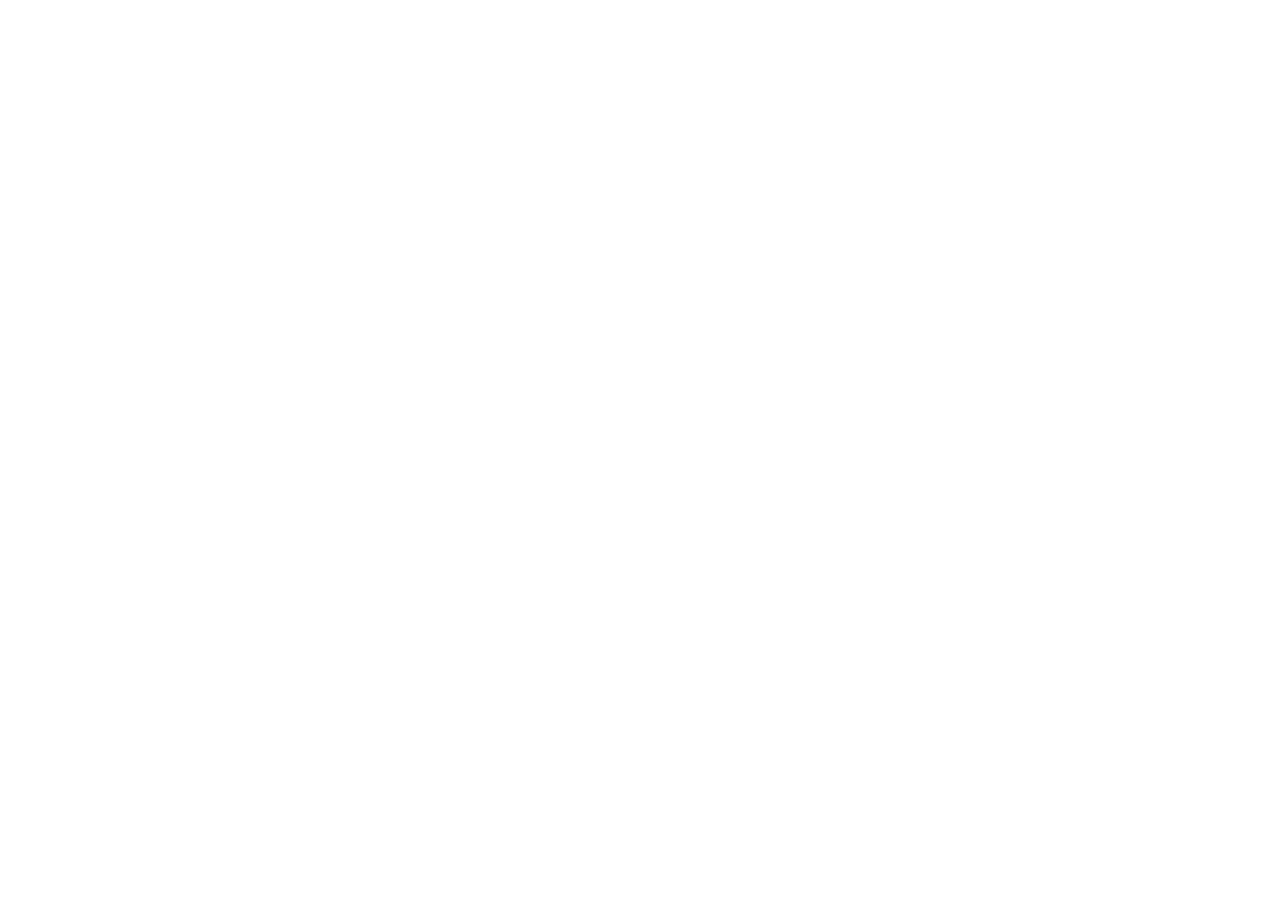
==== login.html @ 6dbceab4 "exercise" ====
<!DOCTYPE html>
<html lang="en">
<head>
    <meta charset="UTF-8">
    <meta http-equiv="X-UA-Compatible" content="IE=edge">
    <meta name="viewport" content="width=device-width, initial-scale=1.0">
    <title>Document</title>
</head>
<body>
    
</body>
</html>
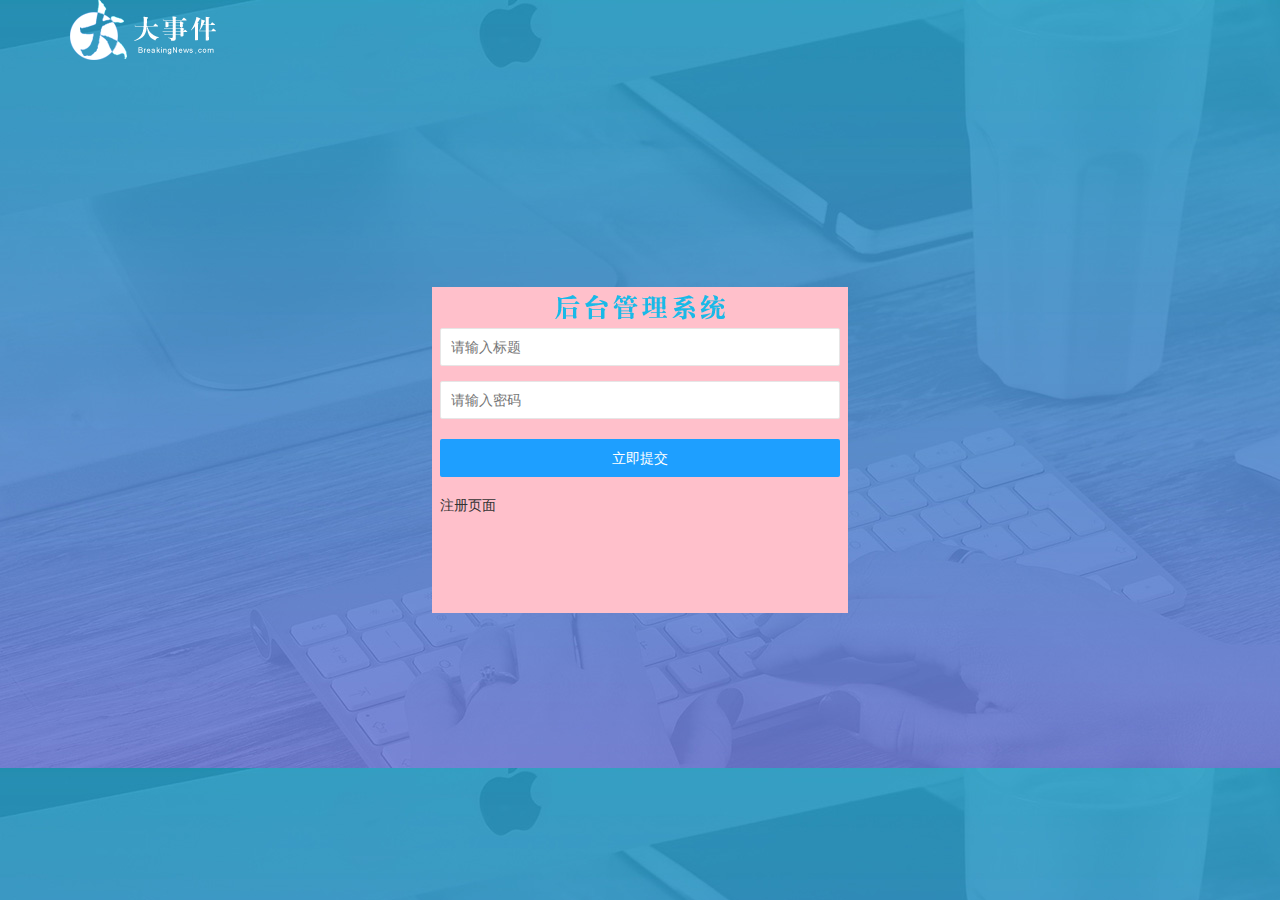
==== commit 8b2c97d2: "提交登录界面" ====
--- a/login.html
+++ b/login.html
@@ -1,12 +1,74 @@
 <!DOCTYPE html>
 <html lang="en">
+
 <head>
     <meta charset="UTF-8">
     <meta http-equiv="X-UA-Compatible" content="IE=edge">
     <meta name="viewport" content="width=device-width, initial-scale=1.0">
-    <title>Document</title>
+    <title>大事件注册页面</title>
+    <link rel="stylesheet" href="./assets/lib/layui/css/layui.css">
+    <link rel="stylesheet" href="./assets/css/login.css">
 </head>
+
 <body>
-    
+    <!-- 图标logo -->
+    <div class="logo layui-main">
+        <img src="./assets/images/logo.png" alt="">
+
+    </div>
+    <!-- 登录页面 -->
+    <form class="layui-form form-login">
+        <div class="big-logo"><img src="./assets/images/login_title.png" alt=""></div>
+        <!-- 账号登录框 -->
+        <div class="layui-form-item">
+            <input type="text" name="username" required lay-verify="required" placeholder="请输入标题" autocomplete="off"
+                class="layui-input" id="username">
+        </div>
+        <!-- 密码框 -->
+        <div class="layui-input-inline" style="width:100%; margin-bottom:20px;">
+            <input type="password" name="password" required lay-verify="required|pass" placeholder="请输入密码"
+                autocomplete="off" class="layui-input">
+        </div>
+        <!-- 按钮 -->
+        <div class="layui-input-block" style="margin:0 0 20px 0;">
+            <button class="layui-btn layui-btn-normal" lay-submit lay-filter="formDemo" id="login-btn"
+                style="width:100% ;">立即提交</button>
+        </div>
+        <div class="form-login-btn"><a href="javascript:;">注册页面</a></div>
+    </form>
+
+
+    <!-- 注册页面 -->
+    <form class="layui-form form-reg" style="display:none ;">
+        <div class="big-logo"><img src="./assets/images/login_title.png" alt=""></div>
+        <!-- 账号登录框 -->
+        <div class="layui-form-item">
+            <input type="text" name="title" required lay-verify="required" placeholder="请输入标题" autocomplete="off"
+                class="layui-input" id="reg-text">
+        </div>
+        <!-- 密码框 -->
+        <div class="layui-input-inline" style="width:100%; margin-bottom:20px;">
+            <input type="password" name="password" required lay-verify="required|pass" placeholder="请输入密码"
+                autocomplete="off" class="layui-input" id="affirm-pass">
+        </div>
+        <!-- 验证框 -->
+        <div class="layui-input-inline" style="width:100%; margin-bottom:20px;">
+            <input type="password" name="password" required lay-verify="required|affirm" placeholder="请再次输入密码"
+                autocomplete="off" class="layui-input">
+        </div>
+
+        <!-- 按钮 -->
+        <div class="layui-input-block" style="margin:0 0 20px 0;">
+            <button class="layui-btn layui-btn-normal" lay-submit lay-filter="formDemo" id="reg-btn"
+                style="width:100% ;">立即注册</button>
+        </div>
+        <div class="form-reg-btn"><a href="javascript:;">登录页面</a></div>
+    </form>
+    <script src="./assets/lib/jquery.js"></script>
+    <script src="./assets/lib/layui/layui.all.js"></script>
+    <script src="./assets/js/ajaxprefilter.js"></script>
+    <script src="./assets/js/login.js"></script>
+
 </body>
+
 </html>--- a/assets/lib/layui/css/layui.css
+++ b/assets/lib/layui/css/layui.css
@@ -0,0 +1,2 @@
+/** layui-v2.5.5 MIT License By https://www.layui.com */
+ .layui-inline,img{display:inline-block;vertical-align:middle}h1,h2,h3,h4,h5,h6{font-weight:400}.layui-edge,.layui-header,.layui-inline,.layui-main{position:relative}.layui-body,.layui-edge,.layui-elip{overflow:hidden}.layui-btn,.layui-edge,.layui-inline,img{vertical-align:middle}.layui-btn,.layui-disabled,.layui-icon,.layui-unselect{-moz-user-select:none;-webkit-user-select:none;-ms-user-select:none}.layui-elip,.layui-form-checkbox span,.layui-form-pane .layui-form-label{text-overflow:ellipsis;white-space:nowrap}.layui-breadcrumb,.layui-tree-btnGroup{visibility:hidden}blockquote,body,button,dd,div,dl,dt,form,h1,h2,h3,h4,h5,h6,input,li,ol,p,pre,td,textarea,th,ul{margin:0;padding:0;-webkit-tap-highlight-color:rgba(0,0,0,0)}a:active,a:hover{outline:0}img{border:none}li{list-style:none}table{border-collapse:collapse;border-spacing:0}h4,h5,h6{font-size:100%}button,input,optgroup,option,select,textarea{font-family:inherit;font-size:inherit;font-style:inherit;font-weight:inherit;outline:0}pre{white-space:pre-wrap;white-space:-moz-pre-wrap;white-space:-pre-wrap;white-space:-o-pre-wrap;word-wrap:break-word}body{line-height:24px;font:14px Helvetica Neue,Helvetica,PingFang SC,Tahoma,Arial,sans-serif}hr{height:1px;margin:10px 0;border:0;clear:both}a{color:#333;text-decoration:none}a:hover{color:#777}a cite{font-style:normal;*cursor:pointer}.layui-border-box,.layui-border-box *{box-sizing:border-box}.layui-box,.layui-box *{box-sizing:content-box}.layui-clear{clear:both;*zoom:1}.layui-clear:after{content:'\20';clear:both;*zoom:1;display:block;height:0}.layui-inline{*display:inline;*zoom:1}.layui-edge{display:inline-block;width:0;height:0;border-width:6px;border-style:dashed;border-color:transparent}.layui-edge-top{top:-4px;border-bottom-color:#999;border-bottom-style:solid}.layui-edge-right{border-left-color:#999;border-left-style:solid}.layui-edge-bottom{top:2px;border-top-color:#999;border-top-style:solid}.layui-edge-left{border-right-color:#999;border-right-style:solid}.layui-disabled,.layui-disabled:hover{color:#d2d2d2!important;cursor:not-allowed!important}.layui-circle{border-radius:100%}.layui-show{display:block!important}.layui-hide{display:none!important}@font-face{font-family:layui-icon;src:url(../font/iconfont.eot?v=250);src:url(../font/iconfont.eot?v=250#iefix) format('embedded-opentype'),url(../font/iconfont.woff2?v=250) format('woff2'),url(../font/iconfont.woff?v=250) format('woff'),url(../font/iconfont.ttf?v=250) format('truetype'),url(../font/iconfont.svg?v=250#layui-icon) format('svg')}.layui-icon{font-family:layui-icon!important;font-size:16px;font-style:normal;-webkit-font-smoothing:antialiased;-moz-osx-font-smoothing:grayscale}.layui-icon-reply-fill:before{content:"\e611"}.layui-icon-set-fill:before{content:"\e614"}.layui-icon-menu-fill:before{content:"\e60f"}.layui-icon-search:before{content:"\e615"}.layui-icon-share:before{content:"\e641"}.layui-icon-set-sm:before{content:"\e620"}.layui-icon-engine:before{content:"\e628"}.layui-icon-close:before{content:"\1006"}.layui-icon-close-fill:before{content:"\1007"}.layui-icon-chart-screen:before{content:"\e629"}.layui-icon-star:before{content:"\e600"}.layui-icon-circle-dot:before{content:"\e617"}.layui-icon-chat:before{content:"\e606"}.layui-icon-release:before{content:"\e609"}.layui-icon-list:before{content:"\e60a"}.layui-icon-chart:before{content:"\e62c"}.layui-icon-ok-circle:before{content:"\1005"}.layui-icon-layim-theme:before{content:"\e61b"}.layui-icon-table:before{content:"\e62d"}.layui-icon-right:before{content:"\e602"}.layui-icon-left:before{content:"\e603"}.layui-icon-cart-simple:before{content:"\e698"}.layui-icon-face-cry:before{content:"\e69c"}.layui-icon-face-smile:before{content:"\e6af"}.layui-icon-survey:before{content:"\e6b2"}.layui-icon-tree:before{content:"\e62e"}.layui-icon-upload-circle:before{content:"\e62f"}.layui-icon-add-circle:before{content:"\e61f"}.layui-icon-download-circle:before{content:"\e601"}.layui-icon-templeate-1:before{content:"\e630"}.layui-icon-util:before{content:"\e631"}.layui-icon-face-surprised:before{content:"\e664"}.layui-icon-edit:before{content:"\e642"}.layui-icon-speaker:before{content:"\e645"}.layui-icon-down:before{content:"\e61a"}.layui-icon-file:before{content:"\e621"}.layui-icon-layouts:before{content:"\e632"}.layui-icon-rate-half:before{content:"\e6c9"}.layui-icon-add-circle-fine:before{content:"\e608"}.layui-icon-prev-circle:before{content:"\e633"}.layui-icon-read:before{content:"\e705"}.layui-icon-404:before{content:"\e61c"}.layui-icon-carousel:before{content:"\e634"}.layui-icon-help:before{content:"\e607"}.layui-icon-code-circle:before{content:"\e635"}.layui-icon-water:before{content:"\e636"}.layui-icon-username:before{content:"\e66f"}.layui-icon-find-fill:before{content:"\e670"}.layui-icon-about:before{content:"\e60b"}.layui-icon-location:before{content:"\e715"}.layui-icon-up:before{content:"\e619"}.layui-icon-pause:before{content:"\e651"}.layui-icon-date:before{content:"\e637"}.layui-icon-layim-uploadfile:before{content:"\e61d"}.layui-icon-delete:before{content:"\e640"}.layui-icon-play:before{content:"\e652"}.layui-icon-top:before{content:"\e604"}.layui-icon-friends:before{content:"\e612"}.layui-icon-refresh-3:before{content:"\e9aa"}.layui-icon-ok:before{content:"\e605"}.layui-icon-layer:before{content:"\e638"}.layui-icon-face-smile-fine:before{content:"\e60c"}.layui-icon-dollar:before{content:"\e659"}.layui-icon-group:before{content:"\e613"}.layui-icon-layim-download:before{content:"\e61e"}.layui-icon-picture-fine:before{content:"\e60d"}.layui-icon-link:before{content:"\e64c"}.layui-icon-diamond:before{content:"\e735"}.layui-icon-log:before{content:"\e60e"}.layui-icon-rate-solid:before{content:"\e67a"}.layui-icon-fonts-del:before{content:"\e64f"}.layui-icon-unlink:before{content:"\e64d"}.layui-icon-fonts-clear:before{content:"\e639"}.layui-icon-triangle-r:before{content:"\e623"}.layui-icon-circle:before{content:"\e63f"}.layui-icon-radio:before{content:"\e643"}.layui-icon-align-center:before{content:"\e647"}.layui-icon-align-right:before{content:"\e648"}.layui-icon-align-left:before{content:"\e649"}.layui-icon-loading-1:before{content:"\e63e"}.layui-icon-return:before{content:"\e65c"}.layui-icon-fonts-strong:before{content:"\e62b"}.layui-icon-upload:before{content:"\e67c"}.layui-icon-dialogue:before{content:"\e63a"}.layui-icon-video:before{content:"\e6ed"}.layui-icon-headset:before{content:"\e6fc"}.layui-icon-cellphone-fine:before{content:"\e63b"}.layui-icon-add-1:before{content:"\e654"}.layui-icon-face-smile-b:before{content:"\e650"}.layui-icon-fonts-html:before{content:"\e64b"}.layui-icon-form:before{content:"\e63c"}.layui-icon-cart:before{content:"\e657"}.layui-icon-camera-fill:before{content:"\e65d"}.layui-icon-tabs:before{content:"\e62a"}.layui-icon-fonts-code:before{content:"\e64e"}.layui-icon-fire:before{content:"\e756"}.layui-icon-set:before{content:"\e716"}.layui-icon-fonts-u:before{content:"\e646"}.layui-icon-triangle-d:before{content:"\e625"}.layui-icon-tips:before{content:"\e702"}.layui-icon-picture:before{content:"\e64a"}.layui-icon-more-vertical:before{content:"\e671"}.layui-icon-flag:before{content:"\e66c"}.layui-icon-loading:before{content:"\e63d"}.layui-icon-fonts-i:before{content:"\e644"}.layui-icon-refresh-1:before{content:"\e666"}.layui-icon-rmb:before{content:"\e65e"}.layui-icon-home:before{content:"\e68e"}.layui-icon-user:before{content:"\e770"}.layui-icon-notice:before{content:"\e667"}.layui-icon-login-weibo:before{content:"\e675"}.layui-icon-voice:before{content:"\e688"}.layui-icon-upload-drag:before{content:"\e681"}.layui-icon-login-qq:before{content:"\e676"}.layui-icon-snowflake:before{content:"\e6b1"}.layui-icon-file-b:before{content:"\e655"}.layui-icon-template:before{content:"\e663"}.layui-icon-auz:before{content:"\e672"}.layui-icon-console:before{content:"\e665"}.layui-icon-app:before{content:"\e653"}.layui-icon-prev:before{content:"\e65a"}.layui-icon-website:before{content:"\e7ae"}.layui-icon-next:before{content:"\e65b"}.layui-icon-component:before{content:"\e857"}.layui-icon-more:before{content:"\e65f"}.layui-icon-login-wechat:before{content:"\e677"}.layui-icon-shrink-right:before{content:"\e668"}.layui-icon-spread-left:before{content:"\e66b"}.layui-icon-camera:before{content:"\e660"}.layui-icon-note:before{content:"\e66e"}.layui-icon-refresh:before{content:"\e669"}.layui-icon-female:before{content:"\e661"}.layui-icon-male:before{content:"\e662"}.layui-icon-password:before{content:"\e673"}.layui-icon-senior:before{content:"\e674"}.layui-icon-theme:before{content:"\e66a"}.layui-icon-tread:before{content:"\e6c5"}.layui-icon-praise:before{content:"\e6c6"}.layui-icon-star-fill:before{content:"\e658"}.layui-icon-rate:before{content:"\e67b"}.layui-icon-template-1:before{content:"\e656"}.layui-icon-vercode:before{content:"\e679"}.layui-icon-cellphone:before{content:"\e678"}.layui-icon-screen-full:before{content:"\e622"}.layui-icon-screen-restore:before{content:"\e758"}.layui-icon-cols:before{content:"\e610"}.layui-icon-export:before{content:"\e67d"}.layui-icon-print:before{content:"\e66d"}.layui-icon-slider:before{content:"\e714"}.layui-icon-addition:before{content:"\e624"}.layui-icon-subtraction:before{content:"\e67e"}.layui-icon-service:before{content:"\e626"}.layui-icon-transfer:before{content:"\e691"}.layui-main{width:1140px;margin:0 auto}.layui-header{z-index:1000;height:60px}.layui-header a:hover{transition:all .5s;-webkit-transition:all .5s}.layui-side{position:fixed;left:0;top:0;bottom:0;z-index:999;width:200px;overflow-x:hidden}.layui-side-scroll{position:relative;width:220px;height:100%;overflow-x:hidden}.layui-body{position:absolute;left:200px;right:0;top:0;bottom:0;z-index:998;width:auto;overflow-y:auto;box-sizing:border-box}.layui-layout-body{overflow:hidden}.layui-layout-admin .layui-header{background-color:#23262E}.layui-layout-admin .layui-side{top:60px;width:200px;overflow-x:hidden}.layui-layout-admin .layui-body{position:fixed;top:60px;bottom:44px}.layui-layout-admin .layui-main{width:auto;margin:0 15px}.layui-layout-admin .layui-footer{position:fixed;left:200px;right:0;bottom:0;height:44px;line-height:44px;padding:0 15px;background-color:#eee}.layui-layout-admin .layui-logo{position:absolute;left:0;top:0;width:200px;height:100%;line-height:60px;text-align:center;color:#009688;font-size:16px}.layui-layout-admin .layui-header .layui-nav{background:0 0}.layui-layout-left{position:absolute!important;left:200px;top:0}.layui-layout-right{position:absolute!important;right:0;top:0}.layui-container{position:relative;margin:0 auto;padding:0 15px;box-sizing:border-box}.layui-fluid{position:relative;margin:0 auto;padding:0 15px}.layui-row:after,.layui-row:before{content:'';display:block;clear:both}.layui-col-lg1,.layui-col-lg10,.layui-col-lg11,.layui-col-lg12,.layui-col-lg2,.layui-col-lg3,.layui-col-lg4,.layui-col-lg5,.layui-col-lg6,.layui-col-lg7,.layui-col-lg8,.layui-col-lg9,.layui-col-md1,.layui-col-md10,.layui-col-md11,.layui-col-md12,.layui-col-md2,.layui-col-md3,.layui-col-md4,.layui-col-md5,.layui-col-md6,.layui-col-md7,.layui-col-md8,.layui-col-md9,.layui-col-sm1,.layui-col-sm10,.layui-col-sm11,.layui-col-sm12,.layui-col-sm2,.layui-col-sm3,.layui-col-sm4,.layui-col-sm5,.layui-col-sm6,.layui-col-sm7,.layui-col-sm8,.layui-col-sm9,.layui-col-xs1,.layui-col-xs10,.layui-col-xs11,.layui-col-xs12,.layui-col-xs2,.layui-col-xs3,.layui-col-xs4,.layui-col-xs5,.layui-col-xs6,.layui-col-xs7,.layui-col-xs8,.layui-col-xs9{position:relative;display:block;box-sizing:border-box}.layui-col-xs1,.layui-col-xs10,.layui-col-xs11,.layui-col-xs12,.layui-col-xs2,.layui-col-xs3,.layui-col-xs4,.layui-col-xs5,.layui-col-xs6,.layui-col-xs7,.layui-col-xs8,.layui-col-xs9{float:left}.layui-col-xs1{width:8.33333333%}.layui-col-xs2{width:16.66666667%}.layui-col-xs3{width:25%}.layui-col-xs4{width:33.33333333%}.layui-col-xs5{width:41.66666667%}.layui-col-xs6{width:50%}.layui-col-xs7{width:58.33333333%}.layui-col-xs8{width:66.66666667%}.layui-col-xs9{width:75%}.layui-col-xs10{width:83.33333333%}.layui-col-xs11{width:91.66666667%}.layui-col-xs12{width:100%}.layui-col-xs-offset1{margin-left:8.33333333%}.layui-col-xs-offset2{margin-left:16.66666667%}.layui-col-xs-offset3{margin-left:25%}.layui-col-xs-offset4{margin-left:33.33333333%}.layui-col-xs-offset5{margin-left:41.66666667%}.layui-col-xs-offset6{margin-left:50%}.layui-col-xs-offset7{margin-left:58.33333333%}.layui-col-xs-offset8{margin-left:66.66666667%}.layui-col-xs-offset9{margin-left:75%}.layui-col-xs-offset10{margin-left:83.33333333%}.layui-col-xs-offset11{margin-left:91.66666667%}.layui-col-xs-offset12{margin-left:100%}@media screen and (max-width:768px){.layui-hide-xs{display:none!important}.layui-show-xs-block{display:block!important}.layui-show-xs-inline{display:inline!important}.layui-show-xs-inline-block{display:inline-block!important}}@media screen and (min-width:768px){.layui-container{width:750px}.layui-hide-sm{display:none!important}.layui-show-sm-block{display:block!important}.layui-show-sm-inline{display:inline!important}.layui-show-sm-inline-block{display:inline-block!important}.layui-col-sm1,.layui-col-sm10,.layui-col-sm11,.layui-col-sm12,.layui-col-sm2,.layui-col-sm3,.layui-col-sm4,.layui-col-sm5,.layui-col-sm6,.layui-col-sm7,.layui-col-sm8,.layui-col-sm9{float:left}.layui-col-sm1{width:8.33333333%}.layui-col-sm2{width:16.66666667%}.layui-col-sm3{width:25%}.layui-col-sm4{width:33.33333333%}.layui-col-sm5{width:41.66666667%}.layui-col-sm6{width:50%}.layui-col-sm7{width:58.33333333%}.layui-col-sm8{width:66.66666667%}.layui-col-sm9{width:75%}.layui-col-sm10{width:83.33333333%}.layui-col-sm11{width:91.66666667%}.layui-col-sm12{width:100%}.layui-col-sm-offset1{margin-left:8.33333333%}.layui-col-sm-offset2{margin-left:16.66666667%}.layui-col-sm-offset3{margin-left:25%}.layui-col-sm-offset4{margin-left:33.33333333%}.layui-col-sm-offset5{margin-left:41.66666667%}.layui-col-sm-offset6{margin-left:50%}.layui-col-sm-offset7{margin-left:58.33333333%}.layui-col-sm-offset8{margin-left:66.66666667%}.layui-col-sm-offset9{margin-left:75%}.layui-col-sm-offset10{margin-left:83.33333333%}.layui-col-sm-offset11{margin-left:91.66666667%}.layui-col-sm-offset12{margin-left:100%}}@media screen and (min-width:992px){.layui-container{width:970px}.layui-hide-md{display:none!important}.layui-show-md-block{display:block!important}.layui-show-md-inline{display:inline!important}.layui-show-md-inline-block{display:inline-block!important}.layui-col-md1,.layui-col-md10,.layui-col-md11,.layui-col-md12,.layui-col-md2,.layui-col-md3,.layui-col-md4,.layui-col-md5,.layui-col-md6,.layui-col-md7,.layui-col-md8,.layui-col-md9{float:left}.layui-col-md1{width:8.33333333%}.layui-col-md2{width:16.66666667%}.layui-col-md3{width:25%}.layui-col-md4{width:33.33333333%}.layui-col-md5{width:41.66666667%}.layui-col-md6{width:50%}.layui-col-md7{width:58.33333333%}.layui-col-md8{width:66.66666667%}.layui-col-md9{width:75%}.layui-col-md10{width:83.33333333%}.layui-col-md11{width:91.66666667%}.layui-col-md12{width:100%}.layui-col-md-offset1{margin-left:8.33333333%}.layui-col-md-offset2{margin-left:16.66666667%}.layui-col-md-offset3{margin-left:25%}.layui-col-md-offset4{margin-left:33.33333333%}.layui-col-md-offset5{margin-left:41.66666667%}.layui-col-md-offset6{margin-left:50%}.layui-col-md-offset7{margin-left:58.33333333%}.layui-col-md-offset8{margin-left:66.66666667%}.layui-col-md-offset9{margin-left:75%}.layui-col-md-offset10{margin-left:83.33333333%}.layui-col-md-offset11{margin-left:91.66666667%}.layui-col-md-offset12{margin-left:100%}}@media screen and (min-width:1200px){.layui-container{width:1170px}.layui-hide-lg{display:none!important}.layui-show-lg-block{display:block!important}.layui-show-lg-inline{display:inline!important}.layui-show-lg-inline-block{display:inline-block!important}.layui-col-lg1,.layui-col-lg10,.layui-col-lg11,.layui-col-lg12,.layui-col-lg2,.layui-col-lg3,.layui-col-lg4,.layui-col-lg5,.layui-col-lg6,.layui-col-lg7,.layui-col-lg8,.layui-col-lg9{float:left}.layui-col-lg1{width:8.33333333%}.layui-col-lg2{width:16.66666667%}.layui-col-lg3{width:25%}.layui-col-lg4{width:33.33333333%}.layui-col-lg5{width:41.66666667%}.layui-col-lg6{width:50%}.layui-col-lg7{width:58.33333333%}.layui-col-lg8{width:66.66666667%}.layui-col-lg9{width:75%}.layui-col-lg10{width:83.33333333%}.layui-col-lg11{width:91.66666667%}.layui-col-lg12{width:100%}.layui-col-lg-offset1{margin-left:8.33333333%}.layui-col-lg-offset2{margin-left:16.66666667%}.layui-col-lg-offset3{margin-left:25%}.layui-col-lg-offset4{margin-left:33.33333333%}.layui-col-lg-offset5{margin-left:41.66666667%}.layui-col-lg-offset6{margin-left:50%}.layui-col-lg-offset7{margin-left:58.33333333%}.layui-col-lg-offset8{margin-left:66.66666667%}.layui-col-lg-offset9{margin-left:75%}.layui-col-lg-offset10{margin-left:83.33333333%}.layui-col-lg-offset11{margin-left:91.66666667%}.layui-col-lg-offset12{margin-left:100%}}.layui-col-space1{margin:-.5px}.layui-col-space1>*{padding:.5px}.layui-col-space3{margin:-1.5px}.layui-col-space3>*{padding:1.5px}.layui-col-space5{margin:-2.5px}.layui-col-space5>*{padding:2.5px}.layui-col-space8{margin:-3.5px}.layui-col-space8>*{padding:3.5px}.layui-col-space10{margin:-5px}.layui-col-space10>*{padding:5px}.layui-col-space12{margin:-6px}.layui-col-space12>*{padding:6px}.layui-col-space15{margin:-7.5px}.layui-col-space15>*{padding:7.5px}.layui-col-space18{margin:-9px}.layui-col-space18>*{padding:9px}.layui-col-space20{margin:-10px}.layui-col-space20>*{padding:10px}.layui-col-space22{margin:-11px}.layui-col-space22>*{padding:11px}.layui-col-space25{margin:-12.5px}.layui-col-space25>*{padding:12.5px}.layui-col-space30{margin:-15px}.layui-col-space30>*{padding:15px}.layui-btn,.layui-input,.layui-select,.layui-textarea,.layui-upload-button{outline:0;-webkit-appearance:none;transition:all .3s;-webkit-transition:all .3s;box-sizing:border-box}.layui-elem-quote{margin-bottom:10px;padding:15px;line-height:22px;border-left:5px solid #009688;border-radius:0 2px 2px 0;background-color:#f2f2f2}.layui-quote-nm{border-style:solid;border-width:1px 1px 1px 5px;background:0 0}.layui-elem-field{margin-bottom:10px;padding:0;border-width:1px;border-style:solid}.layui-elem-field legend{margin-left:20px;padding:0 10px;font-size:20px;font-weight:300}.layui-field-title{margin:10px 0 20px;border-width:1px 0 0}.layui-field-box{padding:10px 15px}.layui-field-title .layui-field-box{padding:10px 0}.layui-progress{position:relative;height:6px;border-radius:20px;background-color:#e2e2e2}.layui-progress-bar{position:absolute;left:0;top:0;width:0;max-width:100%;height:6px;border-radius:20px;text-align:right;background-color:#5FB878;transition:all .3s;-webkit-transition:all .3s}.layui-progress-big,.layui-progress-big .layui-progress-bar{height:18px;line-height:18px}.layui-progress-text{position:relative;top:-20px;line-height:18px;font-size:12px;color:#666}.layui-progress-big .layui-progress-text{position:static;padding:0 10px;color:#fff}.layui-collapse{border-width:1px;border-style:solid;border-radius:2px}.layui-colla-content,.layui-colla-item{border-top-width:1px;border-top-style:solid}.layui-colla-item:first-child{border-top:none}.layui-colla-title{position:relative;height:42px;line-height:42px;padding:0 15px 0 35px;color:#333;background-color:#f2f2f2;cursor:pointer;font-size:14px;overflow:hidden}.layui-colla-content{display:none;padding:10px 15px;line-height:22px;color:#666}.layui-colla-icon{position:absolute;left:15px;top:0;font-size:14px}.layui-card{margin-bottom:15px;border-radius:2px;background-color:#fff;box-shadow:0 1px 2px 0 rgba(0,0,0,.05)}.layui-card:last-child{margin-bottom:0}.layui-card-header{position:relative;height:42px;line-height:42px;padding:0 15px;border-bottom:1px solid #f6f6f6;color:#333;border-radius:2px 2px 0 0;font-size:14px}.layui-bg-black,.layui-bg-blue,.layui-bg-cyan,.layui-bg-green,.layui-bg-orange,.layui-bg-red{color:#fff!important}.layui-card-body{position:relative;padding:10px 15px;line-height:24px}.layui-card-body[pad15]{padding:15px}.layui-card-body[pad20]{padding:20px}.layui-card-body .layui-table{margin:5px 0}.layui-card .layui-tab{margin:0}.layui-panel-window{position:relative;padding:15px;border-radius:0;border-top:5px solid #E6E6E6;background-color:#fff}.layui-auxiliar-moving{position:fixed;left:0;right:0;top:0;bottom:0;width:100%;height:100%;background:0 0;z-index:9999999999}.layui-form-label,.layui-form-mid,.layui-form-select,.layui-input-block,.layui-input-inline,.layui-textarea{position:relative}.layui-bg-red{background-color:#FF5722!important}.layui-bg-orange{background-color:#FFB800!important}.layui-bg-green{background-color:#009688!important}.layui-bg-cyan{background-color:#2F4056!important}.layui-bg-blue{background-color:#1E9FFF!important}.layui-bg-black{background-color:#393D49!important}.layui-bg-gray{background-color:#eee!important;color:#666!important}.layui-badge-rim,.layui-colla-content,.layui-colla-item,.layui-collapse,.layui-elem-field,.layui-form-pane .layui-form-item[pane],.layui-form-pane .layui-form-label,.layui-input,.layui-layedit,.layui-layedit-tool,.layui-quote-nm,.layui-select,.layui-tab-bar,.layui-tab-card,.layui-tab-title,.layui-tab-title .layui-this:after,.layui-textarea{border-color:#e6e6e6}.layui-timeline-item:before,hr{background-color:#e6e6e6}.layui-text{line-height:22px;font-size:14px;color:#666}.layui-text h1,.layui-text h2,.layui-text h3{font-weight:500;color:#333}.layui-text h1{font-size:30px}.layui-text h2{font-size:24px}.layui-text h3{font-size:18px}.layui-text a:not(.layui-btn){color:#01AAED}.layui-text a:not(.layui-btn):hover{text-decoration:underline}.layui-text ul{padding:5px 0 5px 15px}.layui-text ul li{margin-top:5px;list-style-type:disc}.layui-text em,.layui-word-aux{color:#999!important;padding:0 5px!important}.layui-btn{display:inline-block;height:38px;line-height:38px;padding:0 18px;background-color:#009688;color:#fff;white-space:nowrap;text-align:center;font-size:14px;border:none;border-radius:2px;cursor:pointer}.layui-btn:hover{opacity:.8;filter:alpha(opacity=80);color:#fff}.layui-btn:active{opacity:1;filter:alpha(opacity=100)}.layui-btn+.layui-btn{margin-left:10px}.layui-btn-container{font-size:0}.layui-btn-container .layui-btn{margin-right:10px;margin-bottom:10px}.layui-btn-container .layui-btn+.layui-btn{margin-left:0}.layui-table .layui-btn-container .layui-btn{margin-bottom:9px}.layui-btn-radius{border-radius:100px}.layui-btn .layui-icon{margin-right:3px;font-size:18px;vertical-align:bottom;vertical-align:middle\9}.layui-btn-primary{border:1px solid #C9C9C9;background-color:#fff;color:#555}.layui-btn-primary:hover{border-color:#009688;color:#333}.layui-btn-normal{background-color:#1E9FFF}.layui-btn-warm{background-color:#FFB800}.layui-btn-danger{background-color:#FF5722}.layui-btn-checked{background-color:#5FB878}.layui-btn-disabled,.layui-btn-disabled:active,.layui-btn-disabled:hover{border:1px solid #e6e6e6;background-color:#FBFBFB;color:#C9C9C9;cursor:not-allowed;opacity:1}.layui-btn-lg{height:44px;line-height:44px;padding:0 25px;font-size:16px}.layui-btn-sm{height:30px;line-height:30px;padding:0 10px;font-size:12px}.layui-btn-sm i{font-size:16px!important}.layui-btn-xs{height:22px;line-height:22px;padding:0 5px;font-size:12px}.layui-btn-xs i{font-size:14px!important}.layui-btn-group{display:inline-block;vertical-align:middle;font-size:0}.layui-btn-group .layui-btn{margin-left:0!important;margin-right:0!important;border-left:1px solid rgba(255,255,255,.5);border-radius:0}.layui-btn-group .layui-btn-primary{border-left:none}.layui-btn-group .layui-btn-primary:hover{border-color:#C9C9C9;color:#009688}.layui-btn-group .layui-btn:first-child{border-left:none;border-radius:2px 0 0 2px}.layui-btn-group .layui-btn-primary:first-child{border-left:1px solid #c9c9c9}.layui-btn-group .layui-btn:last-child{border-radius:0 2px 2px 0}.layui-btn-group .layui-btn+.layui-btn{margin-left:0}.layui-btn-group+.layui-btn-group{margin-left:10px}.layui-btn-fluid{width:100%}.layui-input,.layui-select,.layui-textarea{height:38px;line-height:1.3;line-height:38px\9;border-width:1px;border-style:solid;background-color:#fff;border-radius:2px}.layui-input::-webkit-input-placeholder,.layui-select::-webkit-input-placeholder,.layui-textarea::-webkit-input-placeholder{line-height:1.3}.layui-input,.layui-textarea{display:block;width:100%;padding-left:10px}.layui-input:hover,.layui-textarea:hover{border-color:#D2D2D2!important}.layui-input:focus,.layui-textarea:focus{border-color:#C9C9C9!important}.layui-textarea{min-height:100px;height:auto;line-height:20px;padding:6px 10px;resize:vertical}.layui-select{padding:0 10px}.layui-form input[type=checkbox],.layui-form input[type=radio],.layui-form select{display:none}.layui-form [lay-ignore]{display:initial}.layui-form-item{margin-bottom:15px;clear:both;*zoom:1}.layui-form-item:after{content:'\20';clear:both;*zoom:1;display:block;height:0}.layui-form-label{float:left;display:block;padding:9px 15px;width:80px;font-weight:400;line-height:20px;text-align:right}.layui-form-label-col{display:block;float:none;padding:9px 0;line-height:20px;text-align:left}.layui-form-item .layui-inline{margin-bottom:5px;margin-right:10px}.layui-input-block{margin-left:110px;min-height:36px}.layui-input-inline{display:inline-block;vertical-align:middle}.layui-form-item .layui-input-inline{float:left;width:190px;margin-right:10px}.layui-form-text .layui-input-inline{width:auto}.layui-form-mid{float:left;display:block;padding:9px 0!important;line-height:20px;margin-right:10px}.layui-form-danger+.layui-form-select .layui-input,.layui-form-danger:focus{border-color:#FF5722!important}.layui-form-select .layui-input{padding-right:30px;cursor:pointer}.layui-form-select .layui-edge{position:absolute;right:10px;top:50%;margin-top:-3px;cursor:pointer;border-width:6px;border-top-color:#c2c2c2;border-top-style:solid;transition:all .3s;-webkit-transition:all .3s}.layui-form-select dl{display:none;position:absolute;left:0;top:42px;padding:5px 0;z-index:899;min-width:100%;border:1px solid #d2d2d2;max-height:300px;overflow-y:auto;background-color:#fff;border-radius:2px;box-shadow:0 2px 4px rgba(0,0,0,.12);box-sizing:border-box}.layui-form-select dl dd,.layui-form-select dl dt{padding:0 10px;line-height:36px;white-space:nowrap;overflow:hidden;text-overflow:ellipsis}.layui-form-select dl dt{font-size:12px;color:#999}.layui-form-select dl dd{cursor:pointer}.layui-form-select dl dd:hover{background-color:#f2f2f2;-webkit-transition:.5s all;transition:.5s all}.layui-form-select .layui-select-group dd{padding-left:20px}.layui-form-select dl dd.layui-select-tips{padding-left:10px!important;color:#999}.layui-form-select dl dd.layui-this{background-color:#5FB878;color:#fff}.layui-form-checkbox,.layui-form-select dl dd.layui-disabled{background-color:#fff}.layui-form-selected dl{display:block}.layui-form-checkbox,.layui-form-checkbox *,.layui-form-switch{display:inline-block;vertical-align:middle}.layui-form-selected .layui-edge{margin-top:-9px;-webkit-transform:rotate(180deg);transform:rotate(180deg);margin-top:-3px\9}:root .layui-form-selected .layui-edge{margin-top:-9px\0/IE9}.layui-form-selectup dl{top:auto;bottom:42px}.layui-select-none{margin:5px 0;text-align:center;color:#999}.layui-select-disabled .layui-disabled{border-color:#eee!important}.layui-select-disabled .layui-edge{border-top-color:#d2d2d2}.layui-form-checkbox{position:relative;height:30px;line-height:30px;margin-right:10px;padding-right:30px;cursor:pointer;font-size:0;-webkit-transition:.1s linear;transition:.1s linear;box-sizing:border-box}.layui-form-checkbox span{padding:0 10px;height:100%;font-size:14px;border-radius:2px 0 0 2px;background-color:#d2d2d2;color:#fff;overflow:hidden}.layui-form-checkbox:hover span{background-color:#c2c2c2}.layui-form-checkbox i{position:absolute;right:0;top:0;width:30px;height:28px;border:1px solid #d2d2d2;border-left:none;border-radius:0 2px 2px 0;color:#fff;font-size:20px;text-align:center}.layui-form-checkbox:hover i{border-color:#c2c2c2;color:#c2c2c2}.layui-form-checked,.layui-form-checked:hover{border-color:#5FB878}.layui-form-checked span,.layui-form-checked:hover span{background-color:#5FB878}.layui-form-checked i,.layui-form-checked:hover i{color:#5FB878}.layui-form-item .layui-form-checkbox{margin-top:4px}.layui-form-checkbox[lay-skin=primary]{height:auto!important;line-height:normal!important;min-width:18px;min-height:18px;border:none!important;margin-right:0;padding-left:28px;padding-right:0;background:0 0}.layui-form-checkbox[lay-skin=primary] span{padding-left:0;padding-right:15px;line-height:18px;background:0 0;color:#666}.layui-form-checkbox[lay-skin=primary] i{right:auto;left:0;width:16px;height:16px;line-height:16px;border:1px solid #d2d2d2;font-size:12px;border-radius:2px;background-color:#fff;-webkit-transition:.1s linear;transition:.1s linear}.layui-form-checkbox[lay-skin=primary]:hover i{border-color:#5FB878;color:#fff}.layui-form-checked[lay-skin=primary] i{border-color:#5FB878!important;background-color:#5FB878;color:#fff}.layui-checkbox-disbaled[lay-skin=primary] span{background:0 0!important;color:#c2c2c2}.layui-checkbox-disbaled[lay-skin=primary]:hover i{border-color:#d2d2d2}.layui-form-item .layui-form-checkbox[lay-skin=primary]{margin-top:10px}.layui-form-switch{position:relative;height:22px;line-height:22px;min-width:35px;padding:0 5px;margin-top:8px;border:1px solid #d2d2d2;border-radius:20px;cursor:pointer;background-color:#fff;-webkit-transition:.1s linear;transition:.1s linear}.layui-form-switch i{position:absolute;left:5px;top:3px;width:16px;height:16px;border-radius:20px;background-color:#d2d2d2;-webkit-transition:.1s linear;transition:.1s linear}.layui-form-switch em{position:relative;top:0;width:25px;margin-left:21px;padding:0!important;text-align:center!important;color:#999!important;font-style:normal!important;font-size:12px}.layui-form-onswitch{border-color:#5FB878;background-color:#5FB878}.layui-checkbox-disbaled,.layui-checkbox-disbaled i{border-color:#e2e2e2!important}.layui-form-onswitch i{left:100%;margin-left:-21px;background-color:#fff}.layui-form-onswitch em{margin-left:5px;margin-right:21px;color:#fff!important}.layui-checkbox-disbaled span{background-color:#e2e2e2!important}.layui-checkbox-disbaled:hover i{color:#fff!important}[lay-radio]{display:none}.layui-form-radio,.layui-form-radio *{display:inline-block;vertical-align:middle}.layui-form-radio{line-height:28px;margin:6px 10px 0 0;padding-right:10px;cursor:pointer;font-size:0}.layui-form-radio *{font-size:14px}.layui-form-radio>i{margin-right:8px;font-size:22px;color:#c2c2c2}.layui-form-radio>i:hover,.layui-form-radioed>i{color:#5FB878}.layui-radio-disbaled>i{color:#e2e2e2!important}.layui-form-pane .layui-form-label{width:110px;padding:8px 15px;height:38px;line-height:20px;border-width:1px;border-style:solid;border-radius:2px 0 0 2px;text-align:center;background-color:#FBFBFB;overflow:hidden;box-sizing:border-box}.layui-form-pane .layui-input-inline{margin-left:-1px}.layui-form-pane .layui-input-block{margin-left:110px;left:-1px}.layui-form-pane .layui-input{border-radius:0 2px 2px 0}.layui-form-pane .layui-form-text .layui-form-label{float:none;width:100%;border-radius:2px;box-sizing:border-box;text-align:left}.layui-form-pane .layui-form-text .layui-input-inline{display:block;margin:0;top:-1px;clear:both}.layui-form-pane .layui-form-text .layui-input-block{margin:0;left:0;top:-1px}.layui-form-pane .layui-form-text .layui-textarea{min-height:100px;border-radius:0 0 2px 2px}.layui-form-pane .layui-form-checkbox{margin:4px 0 4px 10px}.layui-form-pane .layui-form-radio,.layui-form-pane .layui-form-switch{margin-top:6px;margin-left:10px}.layui-form-pane .layui-form-item[pane]{position:relative;border-width:1px;border-style:solid}.layui-form-pane .layui-form-item[pane] .layui-form-label{position:absolute;left:0;top:0;height:100%;border-width:0 1px 0 0}.layui-form-pane .layui-form-item[pane] .layui-input-inline{margin-left:110px}@media screen and (max-width:450px){.layui-form-item .layui-form-label{text-overflow:ellipsis;overflow:hidden;white-space:nowrap}.layui-form-item .layui-inline{display:block;margin-right:0;margin-bottom:20px;clear:both}.layui-form-item .layui-inline:after{content:'\20';clear:both;display:block;height:0}.layui-form-item .layui-input-inline{display:block;float:none;left:-3px;width:auto;margin:0 0 10px 112px}.layui-form-item .layui-input-inline+.layui-form-mid{margin-left:110px;top:-5px;padding:0}.layui-form-item .layui-form-checkbox{margin-right:5px;margin-bottom:5px}}.layui-layedit{border-width:1px;border-style:solid;border-radius:2px}.layui-layedit-tool{padding:3px 5px;border-bottom-width:1px;border-bottom-style:solid;font-size:0}.layedit-tool-fixed{position:fixed;top:0;border-top:1px solid #e2e2e2}.layui-layedit-tool .layedit-tool-mid,.layui-layedit-tool .layui-icon{display:inline-block;vertical-align:middle;text-align:center;font-size:14px}.layui-layedit-tool .layui-icon{position:relative;width:32px;height:30px;line-height:30px;margin:3px 5px;color:#777;cursor:pointer;border-radius:2px}.layui-layedit-tool .layui-icon:hover{color:#393D49}.layui-layedit-tool .layui-icon:active{color:#000}.layui-layedit-tool .layedit-tool-active{background-color:#e2e2e2;color:#000}.layui-layedit-tool .layui-disabled,.layui-layedit-tool .layui-disabled:hover{color:#d2d2d2;cursor:not-allowed}.layui-layedit-tool .layedit-tool-mid{width:1px;height:18px;margin:0 10px;background-color:#d2d2d2}.layedit-tool-html{width:50px!important;font-size:30px!important}.layedit-tool-b,.layedit-tool-code,.layedit-tool-help{font-size:16px!important}.layedit-tool-d,.layedit-tool-face,.layedit-tool-image,.layedit-tool-unlink{font-size:18px!important}.layedit-tool-image input{position:absolute;font-size:0;left:0;top:0;width:100%;height:100%;opacity:.01;filter:Alpha(opacity=1);cursor:pointer}.layui-layedit-iframe iframe{display:block;width:100%}#LAY_layedit_code{overflow:hidden}.layui-laypage{display:inline-block;*display:inline;*zoom:1;vertical-align:middle;margin:10px 0;font-size:0}.layui-laypage>a:first-child,.layui-laypage>a:first-child em{border-radius:2px 0 0 2px}.layui-laypage>a:last-child,.layui-laypage>a:last-child em{border-radius:0 2px 2px 0}.layui-laypage>:first-child{margin-left:0!important}.layui-laypage>:last-child{margin-right:0!important}.layui-laypage a,.layui-laypage button,.layui-laypage input,.layui-laypage select,.layui-laypage span{border:1px solid #e2e2e2}.layui-laypage a,.layui-laypage span{display:inline-block;*display:inline;*zoom:1;vertical-align:middle;padding:0 15px;height:28px;line-height:28px;margin:0 -1px 5px 0;background-color:#fff;color:#333;font-size:12px}.layui-flow-more a *,.layui-laypage input,.layui-table-view select[lay-ignore]{display:inline-block}.layui-laypage a:hover{color:#009688}.layui-laypage em{font-style:normal}.layui-laypage .layui-laypage-spr{color:#999;font-weight:700}.layui-laypage a{text-decoration:none}.layui-laypage .layui-laypage-curr{position:relative}.layui-laypage .layui-laypage-curr em{position:relative;color:#fff}.layui-laypage .layui-laypage-curr .layui-laypage-em{position:absolute;left:-1px;top:-1px;padding:1px;width:100%;height:100%;background-color:#009688}.layui-laypage-em{border-radius:2px}.layui-laypage-next em,.layui-laypage-prev em{font-family:Sim sun;font-size:16px}.layui-laypage .layui-laypage-count,.layui-laypage .layui-laypage-limits,.layui-laypage .layui-laypage-refresh,.layui-laypage .layui-laypage-skip{margin-left:10px;margin-right:10px;padding:0;border:none}.layui-laypage .layui-laypage-limits,.layui-laypage .layui-laypage-refresh{vertical-align:top}.layui-laypage .layui-laypage-refresh i{font-size:18px;cursor:pointer}.layui-laypage select{height:22px;padding:3px;border-radius:2px;cursor:pointer}.layui-laypage .layui-laypage-skip{height:30px;line-height:30px;color:#999}.layui-laypage button,.layui-laypage input{height:30px;line-height:30px;border-radius:2px;vertical-align:top;background-color:#fff;box-sizing:border-box}.layui-laypage input{width:40px;margin:0 10px;padding:0 3px;text-align:center}.layui-laypage input:focus,.layui-laypage select:focus{border-color:#009688!important}.layui-laypage button{margin-left:10px;padding:0 10px;cursor:pointer}.layui-table,.layui-table-view{margin:10px 0}.layui-flow-more{margin:10px 0;text-align:center;color:#999;font-size:14px}.layui-flow-more a{height:32px;line-height:32px}.layui-flow-more a *{vertical-align:top}.layui-flow-more a cite{padding:0 20px;border-radius:3px;background-color:#eee;color:#333;font-style:normal}.layui-flow-more a cite:hover{opacity:.8}.layui-flow-more a i{font-size:30px;color:#737383}.layui-table{width:100%;background-color:#fff;color:#666}.layui-table tr{transition:all .3s;-webkit-transition:all .3s}.layui-table th{text-align:left;font-weight:400}.layui-table tbody tr:hover,.layui-table thead tr,.layui-table-click,.layui-table-header,.layui-table-hover,.layui-table-mend,.layui-table-patch,.layui-table-tool,.layui-table-total,.layui-table-total tr,.layui-table[lay-even] tr:nth-child(even){background-color:#f2f2f2}.layui-table td,.layui-table th,.layui-table-col-set,.layui-table-fixed-r,.layui-table-grid-down,.layui-table-header,.layui-table-page,.layui-table-tips-main,.layui-table-tool,.layui-table-total,.layui-table-view,.layui-table[lay-skin=line],.layui-table[lay-skin=row]{border-width:1px;border-style:solid;border-color:#e6e6e6}.layui-table td,.layui-table th{position:relative;padding:9px 15px;min-height:20px;line-height:20px;font-size:14px}.layui-table[lay-skin=line] td,.layui-table[lay-skin=line] th{border-width:0 0 1px}.layui-table[lay-skin=row] td,.layui-table[lay-skin=row] th{border-width:0 1px 0 0}.layui-table[lay-skin=nob] td,.layui-table[lay-skin=nob] th{border:none}.layui-table img{max-width:100px}.layui-table[lay-size=lg] td,.layui-table[lay-size=lg] th{padding:15px 30px}.layui-table-view .layui-table[lay-size=lg] .layui-table-cell{height:40px;line-height:40px}.layui-table[lay-size=sm] td,.layui-table[lay-size=sm] th{font-size:12px;padding:5px 10px}.layui-table-view .layui-table[lay-size=sm] .layui-table-cell{height:20px;line-height:20px}.layui-table[lay-data]{display:none}.layui-table-box{position:relative;overflow:hidden}.layui-table-view .layui-table{position:relative;width:auto;margin:0}.layui-table-view .layui-table[lay-skin=line]{border-width:0 1px 0 0}.layui-table-view .layui-table[lay-skin=row]{border-width:0 0 1px}.layui-table-view .layui-table td,.layui-table-view .layui-table th{padding:5px 0;border-top:none;border-left:none}.layui-table-view .layui-table th.layui-unselect .layui-table-cell span{cursor:pointer}.layui-table-view .layui-table td{cursor:default}.layui-table-view .layui-table td[data-edit=text]{cursor:text}.layui-table-view .layui-form-checkbox[lay-skin=primary] i{width:18px;height:18px}.layui-table-view .layui-form-radio{line-height:0;padding:0}.layui-table-view .layui-form-radio>i{margin:0;font-size:20px}.layui-table-init{position:absolute;left:0;top:0;width:100%;height:100%;text-align:center;z-index:110}.layui-table-init .layui-icon{position:absolute;left:50%;top:50%;margin:-15px 0 0 -15px;font-size:30px;color:#c2c2c2}.layui-table-header{border-width:0 0 1px;overflow:hidden}.layui-table-header .layui-table{margin-bottom:-1px}.layui-table-tool .layui-inline[lay-event]{position:relative;width:26px;height:26px;padding:5px;line-height:16px;margin-right:10px;text-align:center;color:#333;border:1px solid #ccc;cursor:pointer;-webkit-transition:.5s all;transition:.5s all}.layui-table-tool .layui-inline[lay-event]:hover{border:1px solid #999}.layui-table-tool-temp{padding-right:120px}.layui-table-tool-self{position:absolute;right:17px;top:10px}.layui-table-tool .layui-table-tool-self .layui-inline[lay-event]{margin:0 0 0 10px}.layui-table-tool-panel{position:absolute;top:29px;left:-1px;padding:5px 0;min-width:150px;min-height:40px;border:1px solid #d2d2d2;text-align:left;overflow-y:auto;background-color:#fff;box-shadow:0 2px 4px rgba(0,0,0,.12)}.layui-table-cell,.layui-table-tool-panel li{overflow:hidden;text-overflow:ellipsis;white-space:nowrap}.layui-table-tool-panel li{padding:0 10px;line-height:30px;-webkit-transition:.5s all;transition:.5s all}.layui-table-tool-panel li .layui-form-checkbox[lay-skin=primary]{width:100%;padding-left:28px}.layui-table-tool-panel li:hover{background-color:#f2f2f2}.layui-table-tool-panel li .layui-form-checkbox[lay-skin=primary] i{position:absolute;left:0;top:0}.layui-table-tool-panel li .layui-form-checkbox[lay-skin=primary] span{padding:0}.layui-table-tool .layui-table-tool-self .layui-table-tool-panel{left:auto;right:-1px}.layui-table-col-set{position:absolute;right:0;top:0;width:20px;height:100%;border-width:0 0 0 1px;background-color:#fff}.layui-table-sort{width:10px;height:20px;margin-left:5px;cursor:pointer!important}.layui-table-sort .layui-edge{position:absolute;left:5px;border-width:5px}.layui-table-sort .layui-table-sort-asc{top:3px;border-top:none;border-bottom-style:solid;border-bottom-color:#b2b2b2}.layui-table-sort .layui-table-sort-asc:hover{border-bottom-color:#666}.layui-table-sort .layui-table-sort-desc{bottom:5px;border-bottom:none;border-top-style:solid;border-top-color:#b2b2b2}.layui-table-sort .layui-table-sort-desc:hover{border-top-color:#666}.layui-table-sort[lay-sort=asc] .layui-table-sort-asc{border-bottom-color:#000}.layui-table-sort[lay-sort=desc] .layui-table-sort-desc{border-top-color:#000}.layui-table-cell{height:28px;line-height:28px;padding:0 15px;position:relative;box-sizing:border-box}.layui-table-cell .layui-form-checkbox[lay-skin=primary]{top:-1px;padding:0}.layui-table-cell .layui-table-link{color:#01AAED}.laytable-cell-checkbox,.laytable-cell-numbers,.laytable-cell-radio,.laytable-cell-space{padding:0;text-align:center}.layui-table-body{position:relative;overflow:auto;margin-right:-1px;margin-bottom:-1px}.layui-table-body .layui-none{line-height:26px;padding:15px;text-align:center;color:#999}.layui-table-fixed{position:absolute;left:0;top:0;z-index:101}.layui-table-fixed .layui-table-body{overflow:hidden}.layui-table-fixed-l{box-shadow:0 -1px 8px rgba(0,0,0,.08)}.layui-table-fixed-r{left:auto;right:-1px;border-width:0 0 0 1px;box-shadow:-1px 0 8px rgba(0,0,0,.08)}.layui-table-fixed-r .layui-table-header{position:relative;overflow:visible}.layui-table-mend{position:absolute;right:-49px;top:0;height:100%;width:50px}.layui-table-tool{position:relative;z-index:890;width:100%;min-height:50px;line-height:30px;padding:10px 15px;border-width:0 0 1px}.layui-table-tool .layui-btn-container{margin-bottom:-10px}.layui-table-page,.layui-table-total{border-width:1px 0 0;margin-bottom:-1px;overflow:hidden}.layui-table-page{position:relative;width:100%;padding:7px 7px 0;height:41px;font-size:12px;white-space:nowrap}.layui-table-page>div{height:26px}.layui-table-page .layui-laypage{margin:0}.layui-table-page .layui-laypage a,.layui-table-page .layui-laypage span{height:26px;line-height:26px;margin-bottom:10px;border:none;background:0 0}.layui-table-page .layui-laypage a,.layui-table-page .layui-laypage span.layui-laypage-curr{padding:0 12px}.layui-table-page .layui-laypage span{margin-left:0;padding:0}.layui-table-page .layui-laypage .layui-laypage-prev{margin-left:-7px!important}.layui-table-page .layui-laypage .layui-laypage-curr .layui-laypage-em{left:0;top:0;padding:0}.layui-table-page .layui-laypage button,.layui-table-page .layui-laypage input{height:26px;line-height:26px}.layui-table-page .layui-laypage input{width:40px}.layui-table-page .layui-laypage button{padding:0 10px}.layui-table-page select{height:18px}.layui-table-patch .layui-table-cell{padding:0;width:30px}.layui-table-edit{position:absolute;left:0;top:0;width:100%;height:100%;padding:0 14px 1px;border-radius:0;box-shadow:1px 1px 20px rgba(0,0,0,.15)}.layui-table-edit:focus{border-color:#5FB878!important}select.layui-table-edit{padding:0 0 0 10px;border-color:#C9C9C9}.layui-table-view .layui-form-checkbox,.layui-table-view .layui-form-radio,.layui-table-view .layui-form-switch{top:0;margin:0;box-sizing:content-box}.layui-table-view .layui-form-checkbox{top:-1px;height:26px;line-height:26px}.layui-table-view .layui-form-checkbox i{height:26px}.layui-table-grid .layui-table-cell{overflow:visible}.layui-table-grid-down{position:absolute;top:0;right:0;width:26px;height:100%;padding:5px 0;border-width:0 0 0 1px;text-align:center;background-color:#fff;color:#999;cursor:pointer}.layui-table-grid-down .layui-icon{position:absolute;top:50%;left:50%;margin:-8px 0 0 -8px}.layui-table-grid-down:hover{background-color:#fbfbfb}body .layui-table-tips .layui-layer-content{background:0 0;padding:0;box-shadow:0 1px 6px rgba(0,0,0,.12)}.layui-table-tips-main{margin:-44px 0 0 -1px;max-height:150px;padding:8px 15px;font-size:14px;overflow-y:scroll;background-color:#fff;color:#666}.layui-table-tips-c{position:absolute;right:-3px;top:-13px;width:20px;height:20px;padding:3px;cursor:pointer;background-color:#666;border-radius:50%;color:#fff}.layui-table-tips-c:hover{background-color:#777}.layui-table-tips-c:before{position:relative;right:-2px}.layui-upload-file{display:none!important;opacity:.01;filter:Alpha(opacity=1)}.layui-upload-drag,.layui-upload-form,.layui-upload-wrap{display:inline-block}.layui-upload-list{margin:10px 0}.layui-upload-choose{padding:0 10px;color:#999}.layui-upload-drag{position:relative;padding:30px;border:1px dashed #e2e2e2;background-color:#fff;text-align:center;cursor:pointer;color:#999}.layui-upload-drag .layui-icon{font-size:50px;color:#009688}.layui-upload-drag[lay-over]{border-color:#009688}.layui-upload-iframe{position:absolute;width:0;height:0;border:0;visibility:hidden}.layui-upload-wrap{position:relative;vertical-align:middle}.layui-upload-wrap .layui-upload-file{display:block!important;position:absolute;left:0;top:0;z-index:10;font-size:100px;width:100%;height:100%;opacity:.01;filter:Alpha(opacity=1);cursor:pointer}.layui-transfer-active,.layui-transfer-box{display:inline-block;vertical-align:middle}.layui-transfer-box,.layui-transfer-header,.layui-transfer-search{border-width:0;border-style:solid;border-color:#e6e6e6}.layui-transfer-box{position:relative;border-width:1px;width:200px;height:360px;border-radius:2px;background-color:#fff}.layui-transfer-box .layui-form-checkbox{width:100%;margin:0!important}.layui-transfer-header{height:38px;line-height:38px;padding:0 10px;border-bottom-width:1px}.layui-transfer-search{position:relative;padding:10px;border-bottom-width:1px}.layui-transfer-search .layui-input{height:32px;padding-left:30px;font-size:12px}.layui-transfer-search .layui-icon-search{position:absolute;left:20px;top:50%;margin-top:-8px;color:#666}.layui-transfer-active{margin:0 15px}.layui-transfer-active .layui-btn{display:block;margin:0;padding:0 15px;background-color:#5FB878;border-color:#5FB878;color:#fff}.layui-transfer-active .layui-btn-disabled{background-color:#FBFBFB;border-color:#e6e6e6;color:#C9C9C9}.layui-transfer-active .layui-btn:first-child{margin-bottom:15px}.layui-transfer-active .layui-btn .layui-icon{margin:0;font-size:14px!important}.layui-transfer-data{padding:5px 0;overflow:auto}.layui-transfer-data li{height:32px;line-height:32px;padding:0 10px}.layui-transfer-data li:hover{background-color:#f2f2f2;transition:.5s all}.layui-transfer-data .layui-none{padding:15px 10px;text-align:center;color:#999}.layui-nav{position:relative;padding:0 20px;background-color:#393D49;color:#fff;border-radius:2px;font-size:0;box-sizing:border-box}.layui-nav *{font-size:14px}.layui-nav .layui-nav-item{position:relative;display:inline-block;*display:inline;*zoom:1;vertical-align:middle;line-height:60px}.layui-nav .layui-nav-item a{display:block;padding:0 20px;color:#fff;color:rgba(255,255,255,.7);transition:all .3s;-webkit-transition:all .3s}.layui-nav .layui-this:after,.layui-nav-bar,.layui-nav-tree .layui-nav-itemed:after{position:absolute;left:0;top:0;width:0;height:5px;background-color:#5FB878;transition:all .2s;-webkit-transition:all .2s}.layui-nav-bar{z-index:1000}.layui-nav .layui-nav-item a:hover,.layui-nav .layui-this a{color:#fff}.layui-nav .layui-this:after{content:'';top:auto;bottom:0;width:100%}.layui-nav-img{width:30px;height:30px;margin-right:10px;border-radius:50%}.layui-nav .layui-nav-more{content:'';width:0;height:0;border-style:solid dashed dashed;border-color:#fff transparent transparent;overflow:hidden;cursor:pointer;transition:all .2s;-webkit-transition:all .2s;position:absolute;top:50%;right:3px;margin-top:-3px;border-width:6px;border-top-color:rgba(255,255,255,.7)}.layui-nav .layui-nav-mored,.layui-nav-itemed>a .layui-nav-more{margin-top:-9px;border-style:dashed dashed solid;border-color:transparent transparent #fff}.layui-nav-child{display:none;position:absolute;left:0;top:65px;min-width:100%;line-height:36px;padding:5px 0;box-shadow:0 2px 4px rgba(0,0,0,.12);border:1px solid #d2d2d2;background-color:#fff;z-index:100;border-radius:2px;white-space:nowrap}.layui-nav .layui-nav-child a{color:#333}.layui-nav .layui-nav-child a:hover{background-color:#f2f2f2;color:#000}.layui-nav-child dd{position:relative}.layui-nav .layui-nav-child dd.layui-this a,.layui-nav-child dd.layui-this{background-color:#5FB878;color:#fff}.layui-nav-child dd.layui-this:after{display:none}.layui-nav-tree{width:200px;padding:0}.layui-nav-tree .layui-nav-item{display:block;width:100%;line-height:45px}.layui-nav-tree .layui-nav-item a{position:relative;height:45px;line-height:45px;text-overflow:ellipsis;overflow:hidden;white-space:nowrap}.layui-nav-tree .layui-nav-item a:hover{background-color:#4E5465}.layui-nav-tree .layui-nav-bar{width:5px;height:0;background-color:#009688}.layui-nav-tree .layui-nav-child dd.layui-this,.layui-nav-tree .layui-nav-child dd.layui-this a,.layui-nav-tree .layui-this,.layui-nav-tree .layui-this>a,.layui-nav-tree .layui-this>a:hover{background-color:#009688;color:#fff}.layui-nav-tree .layui-this:after{display:none}.layui-nav-itemed>a,.layui-nav-tree .layui-nav-title a,.layui-nav-tree .layui-nav-title a:hover{color:#fff!important}.layui-nav-tree .layui-nav-child{position:relative;z-index:0;top:0;border:none;box-shadow:none}.layui-nav-tree .layui-nav-child a{height:40px;line-height:40px;color:#fff;color:rgba(255,255,255,.7)}.layui-nav-tree .layui-nav-child,.layui-nav-tree .layui-nav-child a:hover{background:0 0;color:#fff}.layui-nav-tree .layui-nav-more{right:10px}.layui-nav-itemed>.layui-nav-child{display:block;padding:0;background-color:rgba(0,0,0,.3)!important}.layui-nav-itemed>.layui-nav-child>.layui-this>.layui-nav-child{display:block}.layui-nav-side{position:fixed;top:0;bottom:0;left:0;overflow-x:hidden;z-index:999}.layui-bg-blue .layui-nav-bar,.layui-bg-blue .layui-nav-itemed:after,.layui-bg-blue .layui-this:after{background-color:#93D1FF}.layui-bg-blue .layui-nav-child dd.layui-this{background-color:#1E9FFF}.layui-bg-blue .layui-nav-itemed>a,.layui-nav-tree.layui-bg-blue .layui-nav-title a,.layui-nav-tree.layui-bg-blue .layui-nav-title a:hover{background-color:#007DDB!important}.layui-breadcrumb{font-size:0}.layui-breadcrumb>*{font-size:14px}.layui-breadcrumb a{color:#999!important}.layui-breadcrumb a:hover{color:#5FB878!important}.layui-breadcrumb a cite{color:#666;font-style:normal}.layui-breadcrumb span[lay-separator]{margin:0 10px;color:#999}.layui-tab{margin:10px 0;text-align:left!important}.layui-tab[overflow]>.layui-tab-title{overflow:hidden}.layui-tab-title{position:relative;left:0;height:40px;white-space:nowrap;font-size:0;border-bottom-width:1px;border-bottom-style:solid;transition:all .2s;-webkit-transition:all .2s}.layui-tab-title li{display:inline-block;*display:inline;*zoom:1;vertical-align:middle;font-size:14px;transition:all .2s;-webkit-transition:all .2s;position:relative;line-height:40px;min-width:65px;padding:0 15px;text-align:center;cursor:pointer}.layui-tab-title li a{display:block}.layui-tab-title .layui-this{color:#000}.layui-tab-title .layui-this:after{position:absolute;left:0;top:0;content:'';width:100%;height:41px;border-width:1px;border-style:solid;border-bottom-color:#fff;border-radius:2px 2px 0 0;box-sizing:border-box;pointer-events:none}.layui-tab-bar{position:absolute;right:0;top:0;z-index:10;width:30px;height:39px;line-height:39px;border-width:1px;border-style:solid;border-radius:2px;text-align:center;background-color:#fff;cursor:pointer}.layui-tab-bar .layui-icon{position:relative;display:inline-block;top:3px;transition:all .3s;-webkit-transition:all .3s}.layui-tab-item{display:none}.layui-tab-more{padding-right:30px;height:auto!important;white-space:normal!important}.layui-tab-more li.layui-this:after{border-bottom-color:#e2e2e2;border-radius:2px}.layui-tab-more .layui-tab-bar .layui-icon{top:-2px;top:3px\9;-webkit-transform:rotate(180deg);transform:rotate(180deg)}:root .layui-tab-more .layui-tab-bar .layui-icon{top:-2px\0/IE9}.layui-tab-content{padding:10px}.layui-tab-title li .layui-tab-close{position:relative;display:inline-block;width:18px;height:18px;line-height:20px;margin-left:8px;top:1px;text-align:center;font-size:14px;color:#c2c2c2;transition:all .2s;-webkit-transition:all .2s}.layui-tab-title li .layui-tab-close:hover{border-radius:2px;background-color:#FF5722;color:#fff}.layui-tab-brief>.layui-tab-title .layui-this{color:#009688}.layui-tab-brief>.layui-tab-more li.layui-this:after,.layui-tab-brief>.layui-tab-title .layui-this:after{border:none;border-radius:0;border-bottom:2px solid #5FB878}.layui-tab-brief[overflow]>.layui-tab-title .layui-this:after{top:-1px}.layui-tab-card{border-width:1px;border-style:solid;border-radius:2px;box-shadow:0 2px 5px 0 rgba(0,0,0,.1)}.layui-tab-card>.layui-tab-title{background-color:#f2f2f2}.layui-tab-card>.layui-tab-title li{margin-right:-1px;margin-left:-1px}.layui-tab-card>.layui-tab-title .layui-this{background-color:#fff}.layui-tab-card>.layui-tab-title .layui-this:after{border-top:none;border-width:1px;border-bottom-color:#fff}.layui-tab-card>.layui-tab-title .layui-tab-bar{height:40px;line-height:40px;border-radius:0;border-top:none;border-right:none}.layui-tab-card>.layui-tab-more .layui-this{background:0 0;color:#5FB878}.layui-tab-card>.layui-tab-more .layui-this:after{border:none}.layui-timeline{padding-left:5px}.layui-timeline-item{position:relative;padding-bottom:20px}.layui-timeline-axis{position:absolute;left:-5px;top:0;z-index:10;width:20px;height:20px;line-height:20px;background-color:#fff;color:#5FB878;border-radius:50%;text-align:center;cursor:pointer}.layui-timeline-axis:hover{color:#FF5722}.layui-timeline-item:before{content:'';position:absolute;left:5px;top:0;z-index:0;width:1px;height:100%}.layui-timeline-item:last-child:before{display:none}.layui-timeline-item:first-child:before{display:block}.layui-timeline-content{padding-left:25px}.layui-timeline-title{position:relative;margin-bottom:10px}.layui-badge,.layui-badge-dot,.layui-badge-rim{position:relative;display:inline-block;padding:0 6px;font-size:12px;text-align:center;background-color:#FF5722;color:#fff;border-radius:2px}.layui-badge{height:18px;line-height:18px}.layui-badge-dot{width:8px;height:8px;padding:0;border-radius:50%}.layui-badge-rim{height:18px;line-height:18px;border-width:1px;border-style:solid;background-color:#fff;color:#666}.layui-btn .layui-badge,.layui-btn .layui-badge-dot{margin-left:5px}.layui-nav .layui-badge,.layui-nav .layui-badge-dot{position:absolute;top:50%;margin:-8px 6px 0}.layui-tab-title .layui-badge,.layui-tab-title .layui-badge-dot{left:5px;top:-2px}.layui-carousel{position:relative;left:0;top:0;background-color:#f8f8f8}.layui-carousel>[carousel-item]{position:relative;width:100%;height:100%;overflow:hidden}.layui-carousel>[carousel-item]:before{position:absolute;content:'\e63d';left:50%;top:50%;width:100px;line-height:20px;margin:-10px 0 0 -50px;text-align:center;color:#c2c2c2;font-family:layui-icon!important;font-size:30px;font-style:normal;-webkit-font-smoothing:antialiased;-moz-osx-font-smoothing:grayscale}.layui-carousel>[carousel-item]>*{display:none;position:absolute;left:0;top:0;width:100%;height:100%;background-color:#f8f8f8;transition-duration:.3s;-webkit-transition-duration:.3s}.layui-carousel-updown>*{-webkit-transition:.3s ease-in-out up;transition:.3s ease-in-out up}.layui-carousel-arrow{display:none\9;opacity:0;position:absolute;left:10px;top:50%;margin-top:-18px;width:36px;height:36px;line-height:36px;text-align:center;font-size:20px;border:0;border-radius:50%;background-color:rgba(0,0,0,.2);color:#fff;-webkit-transition-duration:.3s;transition-duration:.3s;cursor:pointer}.layui-carousel-arrow[lay-type=add]{left:auto!important;right:10px}.layui-carousel:hover .layui-carousel-arrow[lay-type=add],.layui-carousel[lay-arrow=always] .layui-carousel-arrow[lay-type=add]{right:20px}.layui-carousel[lay-arrow=always] .layui-carousel-arrow{opacity:1;left:20px}.layui-carousel[lay-arrow=none] .layui-carousel-arrow{display:none}.layui-carousel-arrow:hover,.layui-carousel-ind ul:hover{background-color:rgba(0,0,0,.35)}.layui-carousel:hover .layui-carousel-arrow{display:block\9;opacity:1;left:20px}.layui-carousel-ind{position:relative;top:-35px;width:100%;line-height:0!important;text-align:center;font-size:0}.layui-carousel[lay-indicator=outside]{margin-bottom:30px}.layui-carousel[lay-indicator=outside] .layui-carousel-ind{top:10px}.layui-carousel[lay-indicator=outside] .layui-carousel-ind ul{background-color:rgba(0,0,0,.5)}.layui-carousel[lay-indicator=none] .layui-carousel-ind{display:none}.layui-carousel-ind ul{display:inline-block;padding:5px;background-color:rgba(0,0,0,.2);border-radius:10px;-webkit-transition-duration:.3s;transition-duration:.3s}.layui-carousel-ind li{display:inline-block;width:10px;height:10px;margin:0 3px;font-size:14px;background-color:#e2e2e2;background-color:rgba(255,255,255,.5);border-radius:50%;cursor:pointer;-webkit-transition-duration:.3s;transition-duration:.3s}.layui-carousel-ind li:hover{background-color:rgba(255,255,255,.7)}.layui-carousel-ind li.layui-this{background-color:#fff}.layui-carousel>[carousel-item]>.layui-carousel-next,.layui-carousel>[carousel-item]>.layui-carousel-prev,.layui-carousel>[carousel-item]>.layui-this{display:block}.layui-carousel>[carousel-item]>.layui-this{left:0}.layui-carousel>[carousel-item]>.layui-carousel-prev{left:-100%}.layui-carousel>[carousel-item]>.layui-carousel-next{left:100%}.layui-carousel>[carousel-item]>.layui-carousel-next.layui-carousel-left,.layui-carousel>[carousel-item]>.layui-carousel-prev.layui-carousel-right{left:0}.layui-carousel>[carousel-item]>.layui-this.layui-carousel-left{left:-100%}.layui-carousel>[carousel-item]>.layui-this.layui-carousel-right{left:100%}.layui-carousel[lay-anim=updown] .layui-carousel-arrow{left:50%!important;top:20px;margin:0 0 0 -18px}.layui-carousel[lay-anim=updown]>[carousel-item]>*,.layui-carousel[lay-anim=fade]>[carousel-item]>*{left:0!important}.layui-carousel[lay-anim=updown] .layui-carousel-arrow[lay-type=add]{top:auto!important;bottom:20px}.layui-carousel[lay-anim=updown] .layui-carousel-ind{position:absolute;top:50%;right:20px;width:auto;height:auto}.layui-carousel[lay-anim=updown] .layui-carousel-ind ul{padding:3px 5px}.layui-carousel[lay-anim=updown] .layui-carousel-ind li{display:block;margin:6px 0}.layui-carousel[lay-anim=updown]>[carousel-item]>.layui-this{top:0}.layui-carousel[lay-anim=updown]>[carousel-item]>.layui-carousel-prev{top:-100%}.layui-carousel[lay-anim=updown]>[carousel-item]>.layui-carousel-next{top:100%}.layui-carousel[lay-anim=updown]>[carousel-item]>.layui-carousel-next.layui-carousel-left,.layui-carousel[lay-anim=updown]>[carousel-item]>.layui-carousel-prev.layui-carousel-right{top:0}.layui-carousel[lay-anim=updown]>[carousel-item]>.layui-this.layui-carousel-left{top:-100%}.layui-carousel[lay-anim=updown]>[carousel-item]>.layui-this.layui-carousel-right{top:100%}.layui-carousel[lay-anim=fade]>[carousel-item]>.layui-carousel-next,.layui-carousel[lay-anim=fade]>[carousel-item]>.layui-carousel-prev{opacity:0}.layui-carousel[lay-anim=fade]>[carousel-item]>.layui-carousel-next.layui-carousel-left,.layui-carousel[lay-anim=fade]>[carousel-item]>.layui-carousel-prev.layui-carousel-right{opacity:1}.layui-carousel[lay-anim=fade]>[carousel-item]>.layui-this.layui-carousel-left,.layui-carousel[lay-anim=fade]>[carousel-item]>.layui-this.layui-carousel-right{opacity:0}.layui-fixbar{position:fixed;right:15px;bottom:15px;z-index:999999}.layui-fixbar li{width:50px;height:50px;line-height:50px;margin-bottom:1px;text-align:center;cursor:pointer;font-size:30px;background-color:#9F9F9F;color:#fff;border-radius:2px;opacity:.95}.layui-fixbar li:hover{opacity:.85}.layui-fixbar li:active{opacity:1}.layui-fixbar .layui-fixbar-top{display:none;font-size:40px}body .layui-util-face{border:none;background:0 0}body .layui-util-face .layui-layer-content{padding:0;background-color:#fff;color:#666;box-shadow:none}.layui-util-face .layui-layer-TipsG{display:none}.layui-util-face ul{position:relative;width:372px;padding:10px;border:1px solid #D9D9D9;background-color:#fff;box-shadow:0 0 20px rgba(0,0,0,.2)}.layui-util-face ul li{cursor:pointer;float:left;border:1px solid #e8e8e8;height:22px;width:26px;overflow:hidden;margin:-1px 0 0 -1px;padding:4px 2px;text-align:center}.layui-util-face ul li:hover{position:relative;z-index:2;border:1px solid #eb7350;background:#fff9ec}.layui-code{position:relative;margin:10px 0;padding:15px;line-height:20px;border:1px solid #ddd;border-left-width:6px;background-color:#F2F2F2;color:#333;font-family:Courier New;font-size:12px}.layui-rate,.layui-rate *{display:inline-block;vertical-align:middle}.layui-rate{padding:10px 5px 10px 0;font-size:0}.layui-rate li i.layui-icon{font-size:20px;color:#FFB800;margin-right:5px;transition:all .3s;-webkit-transition:all .3s}.layui-rate li i:hover{cursor:pointer;transform:scale(1.12);-webkit-transform:scale(1.12)}.layui-rate[readonly] li i:hover{cursor:default;transform:scale(1)}.layui-colorpicker{width:26px;height:26px;border:1px solid #e6e6e6;padding:5px;border-radius:2px;line-height:24px;display:inline-block;cursor:pointer;transition:all .3s;-webkit-transition:all .3s}.layui-colorpicker:hover{border-color:#d2d2d2}.layui-colorpicker.layui-colorpicker-lg{width:34px;height:34px;line-height:32px}.layui-colorpicker.layui-colorpicker-sm{width:24px;height:24px;line-height:22px}.layui-colorpicker.layui-colorpicker-xs{width:22px;height:22px;line-height:20px}.layui-colorpicker-trigger-bgcolor{display:block;background:url([data-uri]);border-radius:2px}.layui-colorpicker-trigger-span{display:block;height:100%;box-sizing:border-box;border:1px solid rgba(0,0,0,.15);border-radius:2px;text-align:center}.layui-colorpicker-trigger-i{display:inline-block;color:#FFF;font-size:12px}.layui-colorpicker-trigger-i.layui-icon-close{color:#999}.layui-colorpicker-main{position:absolute;z-index:66666666;width:280px;padding:7px;background:#FFF;border:1px solid #d2d2d2;border-radius:2px;box-shadow:0 2px 4px rgba(0,0,0,.12)}.layui-colorpicker-main-wrapper{height:180px;position:relative}.layui-colorpicker-basis{width:260px;height:100%;position:relative}.layui-colorpicker-basis-white{width:100%;height:100%;position:absolute;top:0;left:0;background:linear-gradient(90deg,#FFF,hsla(0,0%,100%,0))}.layui-colorpicker-basis-black{width:100%;height:100%;position:absolute;top:0;left:0;background:linear-gradient(0deg,#000,transparent)}.layui-colorpicker-basis-cursor{width:10px;height:10px;border:1px solid #FFF;border-radius:50%;position:absolute;top:-3px;right:-3px;cursor:pointer}.layui-colorpicker-side{position:absolute;top:0;right:0;width:12px;height:100%;background:linear-gradient(red,#FF0,#0F0,#0FF,#00F,#F0F,red)}.layui-colorpicker-side-slider{width:100%;height:5px;box-shadow:0 0 1px #888;box-sizing:border-box;background:#FFF;border-radius:1px;border:1px solid #f0f0f0;cursor:pointer;position:absolute;left:0}.layui-colorpicker-main-alpha{display:none;height:12px;margin-top:7px;background:url([data-uri])}.layui-colorpicker-alpha-bgcolor{height:100%;position:relative}.layui-colorpicker-alpha-slider{width:5px;height:100%;box-shadow:0 0 1px #888;box-sizing:border-box;background:#FFF;border-radius:1px;border:1px solid #f0f0f0;cursor:pointer;position:absolute;top:0}.layui-colorpicker-main-pre{padding-top:7px;font-size:0}.layui-colorpicker-pre{width:20px;height:20px;border-radius:2px;display:inline-block;margin-left:6px;margin-bottom:7px;cursor:pointer}.layui-colorpicker-pre:nth-child(11n+1){margin-left:0}.layui-colorpicker-pre-isalpha{background:url([data-uri])}.layui-colorpicker-pre.layui-this{box-shadow:0 0 3px 2px rgba(0,0,0,.15)}.layui-colorpicker-pre>div{height:100%;border-radius:2px}.layui-colorpicker-main-input{text-align:right;padding-top:7px}.layui-colorpicker-main-input .layui-btn-container .layui-btn{margin:0 0 0 10px}.layui-colorpicker-main-input div.layui-inline{float:left;margin-right:10px;font-size:14px}.layui-colorpicker-main-input input.layui-input{width:150px;height:30px;color:#666}.layui-slider{height:4px;background:#e2e2e2;border-radius:3px;position:relative;cursor:pointer}.layui-slider-bar{border-radius:3px;position:absolute;height:100%}.layui-slider-step{position:absolute;top:0;width:4px;height:4px;border-radius:50%;background:#FFF;-webkit-transform:translateX(-50%);transform:translateX(-50%)}.layui-slider-wrap{width:36px;height:36px;position:absolute;top:-16px;-webkit-transform:translateX(-50%);transform:translateX(-50%);z-index:10;text-align:center}.layui-slider-wrap-btn{width:12px;height:12px;border-radius:50%;background:#FFF;display:inline-block;vertical-align:middle;cursor:pointer;transition:.3s}.layui-slider-wrap:after{content:"";height:100%;display:inline-block;vertical-align:middle}.layui-slider-wrap-btn.layui-slider-hover,.layui-slider-wrap-btn:hover{transform:scale(1.2)}.layui-slider-wrap-btn.layui-disabled:hover{transform:scale(1)!important}.layui-slider-tips{position:absolute;top:-42px;z-index:66666666;white-space:nowrap;display:none;-webkit-transform:translateX(-50%);transform:translateX(-50%);color:#FFF;background:#000;border-radius:3px;height:25px;line-height:25px;padding:0 10px}.layui-slider-tips:after{content:'';position:absolute;bottom:-12px;left:50%;margin-left:-6px;width:0;height:0;border-width:6px;border-style:solid;border-color:#000 transparent transparent}.layui-slider-input{width:70px;height:32px;border:1px solid #e6e6e6;border-radius:3px;font-size:16px;line-height:32px;position:absolute;right:0;top:-15px}.layui-slider-input-btn{display:none;position:absolute;top:0;right:0;width:20px;height:100%;border-left:1px solid #d2d2d2}.layui-slider-input-btn i{cursor:pointer;position:absolute;right:0;bottom:0;width:20px;height:50%;font-size:12px;line-height:16px;text-align:center;color:#999}.layui-slider-input-btn i:first-child{top:0;border-bottom:1px solid #d2d2d2}.layui-slider-input-txt{height:100%;font-size:14px}.layui-slider-input-txt input{height:100%;border:none}.layui-slider-input-btn i:hover{color:#009688}.layui-slider-vertical{width:4px;margin-left:34px}.layui-slider-vertical .layui-slider-bar{width:4px}.layui-slider-vertical .layui-slider-step{top:auto;left:0;-webkit-transform:translateY(50%);transform:translateY(50%)}.layui-slider-vertical .layui-slider-wrap{top:auto;left:-16px;-webkit-transform:translateY(50%);transform:translateY(50%)}.layui-slider-vertical .layui-slider-tips{top:auto;left:2px}@media \0screen{.layui-slider-wrap-btn{margin-left:-20px}.layui-slider-vertical .layui-slider-wrap-btn{margin-left:0;margin-bottom:-20px}.layui-slider-vertical .layui-slider-tips{margin-left:-8px}.layui-slider>span{margin-left:8px}}.layui-tree{line-height:22px}.layui-tree .layui-form-checkbox{margin:0!important}.layui-tree-set{width:100%;position:relative}.layui-tree-pack{display:none;padding-left:20px;position:relative}.layui-tree-iconClick,.layui-tree-main{display:inline-block;vertical-align:middle}.layui-tree-line .layui-tree-pack{padding-left:27px}.layui-tree-line .layui-tree-set .layui-tree-set:after{content:'';position:absolute;top:14px;left:-9px;width:17px;height:0;border-top:1px dotted #c0c4cc}.layui-tree-entry{position:relative;padding:3px 0;height:20px;white-space:nowrap}.layui-tree-entry:hover{background-color:#eee}.layui-tree-line .layui-tree-entry:hover{background-color:rgba(0,0,0,0)}.layui-tree-line .layui-tree-entry:hover .layui-tree-txt{color:#999;text-decoration:underline;transition:.3s}.layui-tree-main{cursor:pointer;padding-right:10px}.layui-tree-line .layui-tree-set:before{content:'';position:absolute;top:0;left:-9px;width:0;height:100%;border-left:1px dotted #c0c4cc}.layui-tree-line .layui-tree-set.layui-tree-setLineShort:before{height:13px}.layui-tree-line .layui-tree-set.layui-tree-setHide:before{height:0}.layui-tree-iconClick{position:relative;height:20px;line-height:20px;margin:0 10px;color:#c0c4cc}.layui-tree-icon{height:12px;line-height:12px;width:12px;text-align:center;border:1px solid #c0c4cc}.layui-tree-iconClick .layui-icon{font-size:18px}.layui-tree-icon .layui-icon{font-size:12px;color:#666}.layui-tree-iconArrow{padding:0 5px}.layui-tree-iconArrow:after{content:'';position:absolute;left:4px;top:3px;z-index:100;width:0;height:0;border-width:5px;border-style:solid;border-color:transparent transparent transparent #c0c4cc;transition:.5s}.layui-tree-btnGroup,.layui-tree-editInput{position:relative;vertical-align:middle;display:inline-block}.layui-tree-spread>.layui-tree-entry>.layui-tree-iconClick>.layui-tree-iconArrow:after{transform:rotate(90deg) translate(3px,4px)}.layui-tree-txt{display:inline-block;vertical-align:middle;color:#555}.layui-tree-search{margin-bottom:15px;color:#666}.layui-tree-btnGroup .layui-icon{display:inline-block;vertical-align:middle;padding:0 2px;cursor:pointer}.layui-tree-btnGroup .layui-icon:hover{color:#999;transition:.3s}.layui-tree-entry:hover .layui-tree-btnGroup{visibility:visible}.layui-tree-editInput{height:20px;line-height:20px;padding:0 3px;border:none;background-color:rgba(0,0,0,.05)}.layui-tree-emptyText{text-align:center;color:#999}.layui-anim{-webkit-animation-duration:.3s;animation-duration:.3s;-webkit-animation-fill-mode:both;animation-fill-mode:both}.layui-anim.layui-icon{display:inline-block}.layui-anim-loop{-webkit-animation-iteration-count:infinite;animation-iteration-count:infinite}.layui-trans,.layui-trans a{transition:all .3s;-webkit-transition:all .3s}@-webkit-keyframes layui-rotate{from{-webkit-transform:rotate(0)}to{-webkit-transform:rotate(360deg)}}@keyframes layui-rotate{from{transform:rotate(0)}to{transform:rotate(360deg)}}.layui-anim-rotate{-webkit-animation-name:layui-rotate;animation-name:layui-rotate;-webkit-animation-duration:1s;animation-duration:1s;-webkit-animation-timing-function:linear;animation-timing-function:linear}@-webkit-keyframes layui-up{from{-webkit-transform:translate3d(0,100%,0);opacity:.3}to{-webkit-transform:translate3d(0,0,0);opacity:1}}@keyframes layui-up{from{transform:translate3d(0,100%,0);opacity:.3}to{transform:translate3d(0,0,0);opacity:1}}.layui-anim-up{-webkit-animation-name:layui-up;animation-name:layui-up}@-webkit-keyframes layui-upbit{from{-webkit-transform:translate3d(0,30px,0);opacity:.3}to{-webkit-transform:translate3d(0,0,0);opacity:1}}@keyframes layui-upbit{from{transform:translate3d(0,30px,0);opacity:.3}to{transform:translate3d(0,0,0);opacity:1}}.layui-anim-upbit{-webkit-animation-name:layui-upbit;animation-name:layui-upbit}@-webkit-keyframes layui-scale{0%{opacity:.3;-webkit-transform:scale(.5)}100%{opacity:1;-webkit-transform:scale(1)}}@keyframes layui-scale{0%{opacity:.3;-ms-transform:scale(.5);transform:scale(.5)}100%{opacity:1;-ms-transform:scale(1);transform:scale(1)}}.layui-anim-scale{-webkit-animation-name:layui-scale;animation-name:layui-scale}@-webkit-keyframes layui-scale-spring{0%{opacity:.5;-webkit-transform:scale(.5)}80%{opacity:.8;-webkit-transform:scale(1.1)}100%{opacity:1;-webkit-transform:scale(1)}}@keyframes layui-scale-spring{0%{opacity:.5;transform:scale(.5)}80%{opacity:.8;transform:scale(1.1)}100%{opacity:1;transform:scale(1)}}.layui-anim-scaleSpring{-webkit-animation-name:layui-scale-spring;animation-name:layui-scale-spring}@-webkit-keyframes layui-fadein{0%{opacity:0}100%{opacity:1}}@keyframes layui-fadein{0%{opacity:0}100%{opacity:1}}.layui-anim-fadein{-webkit-animation-name:layui-fadein;animation-name:layui-fadein}@-webkit-keyframes layui-fadeout{0%{opacity:1}100%{opacity:0}}@keyframes layui-fadeout{0%{opacity:1}100%{opacity:0}}.layui-anim-fadeout{-webkit-animation-name:layui-fadeout;animation-name:layui-fadeout}--- a/assets/css/login.css
+++ b/assets/css/login.css
@@ -0,0 +1,22 @@
+html body {
+    width: 100%;
+    height: 100%;
+    background: url(../images/login_bg.jpg);
+    background-size: cover;
+}
+
+form {
+    position: absolute;
+    padding: 8px;
+    width: 400px;
+    height: 310px;
+    left: 50%;
+    top: 50%;
+    transform: translate(-50%, -50%);
+    background-color: pink;
+}
+
+.big-logo {
+    padding-bottom: 8px;
+    text-align: center;
+}